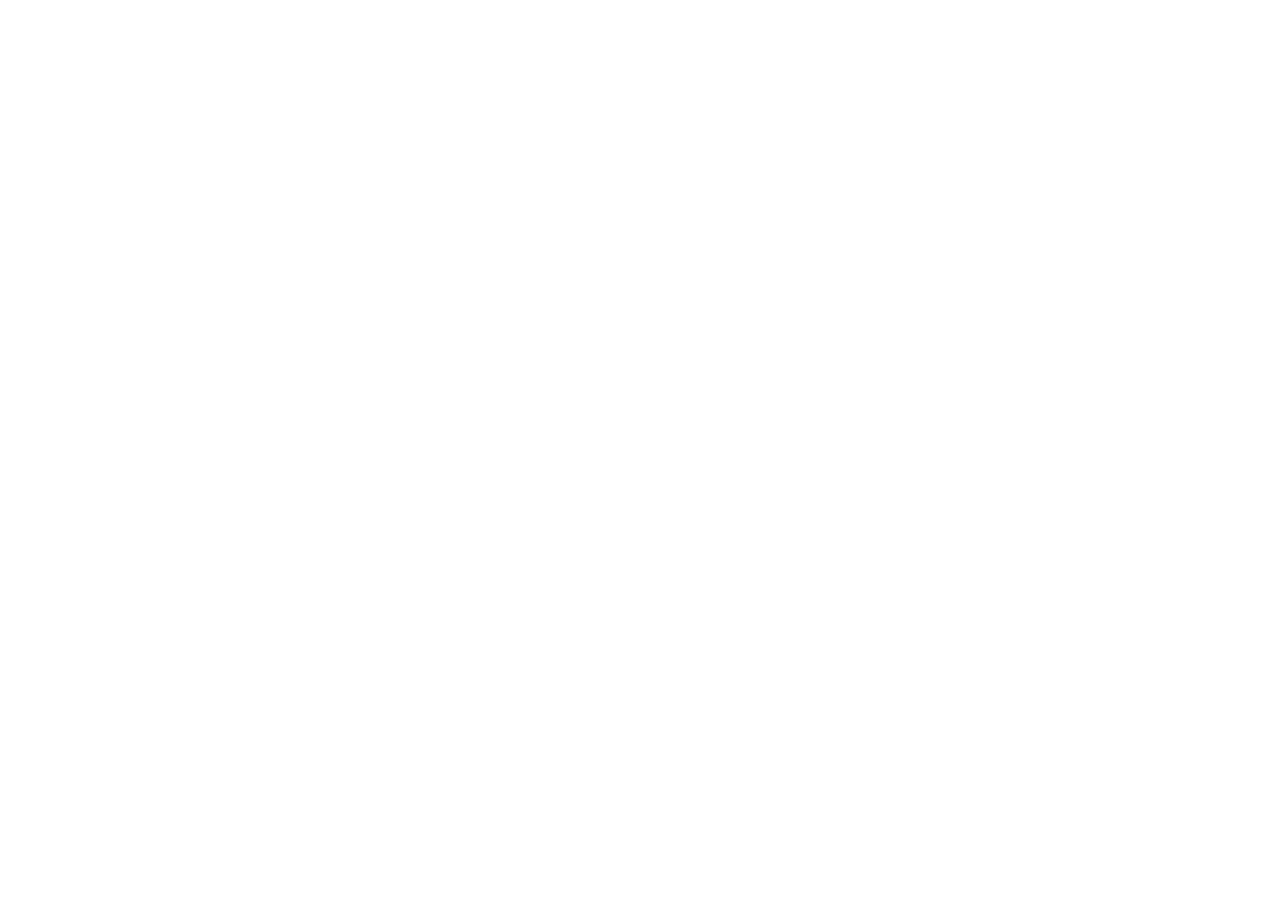
==== home.html @ 19180fc0 "inciando home html" ====
<!DOCTYPE html>
<html lang="en">
<head>
    <meta charset="UTF-8">
    <meta http-equiv="X-UA-Compatible" content="IE=edge">
    <meta name="viewport" content="width=device-width, initial-scale=1.0">
    <title>Home</title>
</head>
<body>
    
</body>
</html>
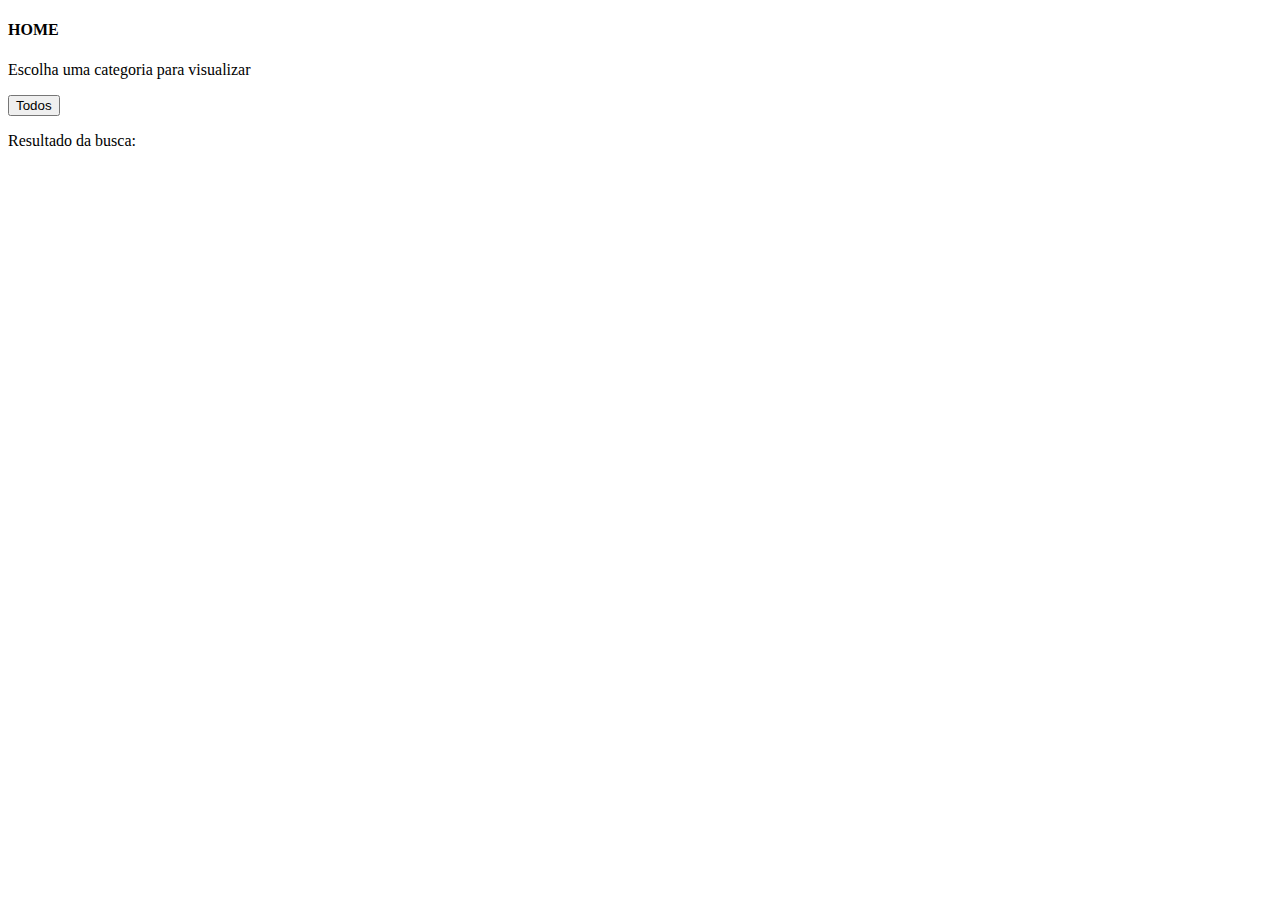
==== commit fcf9cfd3: "atualizando css, html e criando js" ====
--- a/home.html
+++ b/home.html
@@ -7,6 +7,15 @@
     <title>Home</title>
 </head>
 <body>
+    <h4>HOME</h4>
+    <p>Escolha uma categoria para visualizar</p>
+    <button>Todos</button>
+
+    <section>
+        <p>Resultado da busca:</p>
+        <img src="">
+
+    </section>
     
 </body>
 </html>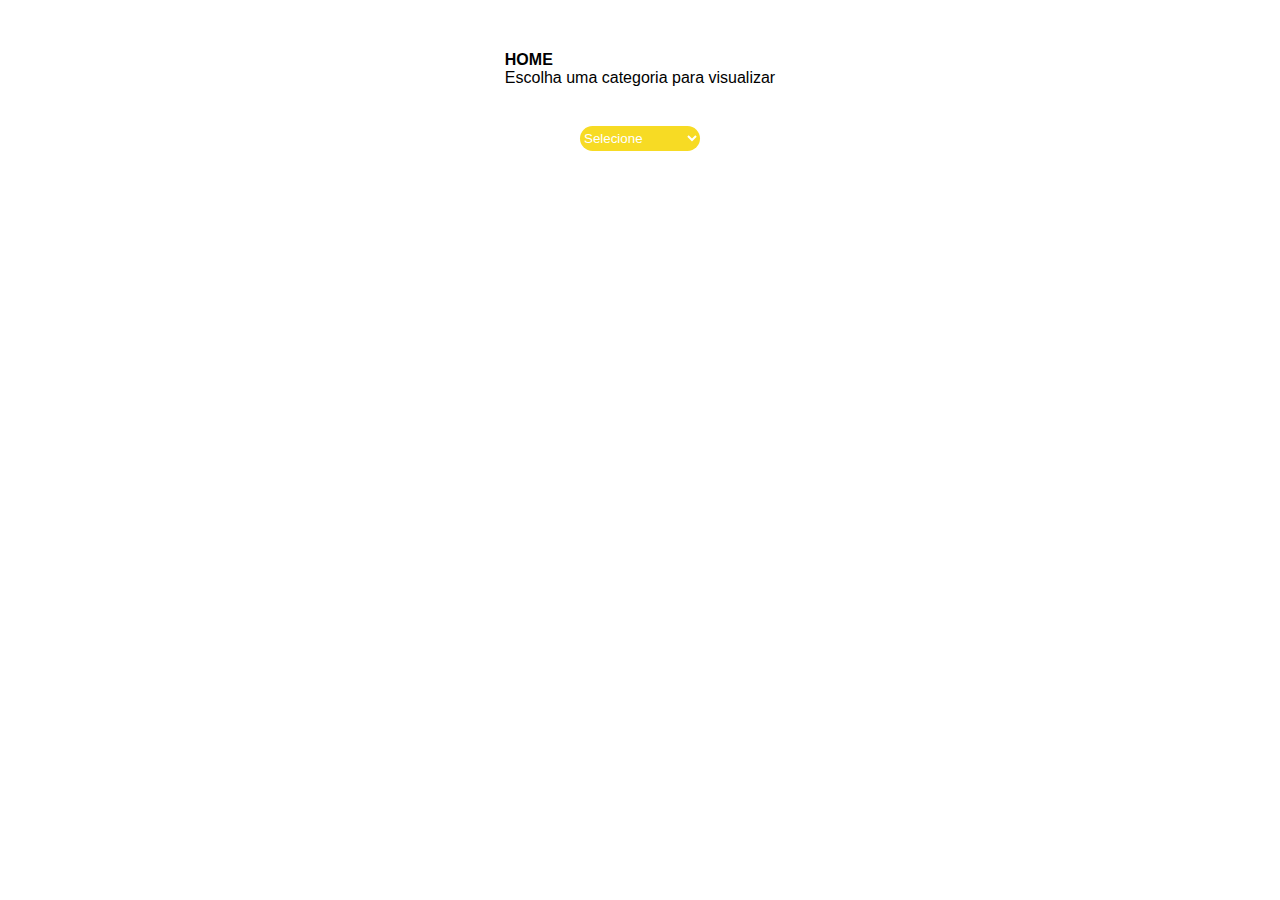
==== commit 7c252824: "criando aplicação js" ====
--- a/home.html
+++ b/home.html
@@ -1,21 +1,25 @@
 <!DOCTYPE html>
 <html lang="en">
-<head>
-    <meta charset="UTF-8">
-    <meta http-equiv="X-UA-Compatible" content="IE=edge">
-    <meta name="viewport" content="width=device-width, initial-scale=1.0">
+  <head>
+    <meta charset="UTF-8" />
+    <meta http-equiv="X-UA-Compatible" content="IE=edge" />
+    <meta name="viewport" content="width=device-width, initial-scale=1.0" />
+    <link rel="stylesheet" href="css/home.css" />
     <title>Home</title>
-</head>
-<body>
-    <h4>HOME</h4>
-    <p>Escolha uma categoria para visualizar</p>
-    <button>Todos</button>
-
-    <section>
-        <p>Resultado da busca:</p>
-        <img src="">
-
-    </section>
-    
-</body>
-</html>+  </head>
+  <body>
+    <main>
+      <div>
+        <h4>HOME</h4>
+        <p>Escolha uma categoria para visualizar</p>
+      </div>
+      <select name="categories" id="animals">
+        <option value="selecione" disabled selected>Selecione</option>
+        <option value="todos">Todos</option>
+      </select>
+      <p hidden>Resultados da Busca:</p>
+      <section></section>
+    </main>
+    <script src="app.js"></script>
+  </body>
+</html>
--- a/css/home.css
+++ b/css/home.css
@@ -0,0 +1,63 @@
+* {
+  padding: 0;
+  margin: 0;
+  font-family: "Gill Sans", "Gill Sans MT", Calibri, "Trebuchet MS", sans-serif;
+}
+
+main {
+  display: flex;
+  flex-direction: column;
+  width: 100vw;
+  height: 100%;
+  align-items: center;
+  justify-content: center;
+}
+
+div {
+  margin: 4% 4% 1%;
+}
+
+section {
+  margin: 2%;
+  color: rgb(71, 70, 70);
+  padding-left: 2%;
+  display: flex;
+  flex-direction: column;
+  background-color: plum;
+}
+
+select {
+  margin: 2% 4%;
+  background-color: rgb(247, 219, 36);
+  width: 120px;
+  height: 25px;
+  border-radius: 20px;
+  border: none;
+  color: white;
+}
+
+select:focus {
+  outline: 0;
+}
+
+.item {
+  height: 40%;
+  width: 70%;
+  background-color: white;
+  border-radius: 15px;
+  display: flex;
+}
+
+.item img {
+  height: 100%;
+  width: 50%;
+  border-radius: 15px 0 0 15px;
+}
+
+.text-card {
+  display: flex;
+  flex-direction: column;
+  align-items: center;
+  width: 50%;
+  justify-content: space-around;
+}
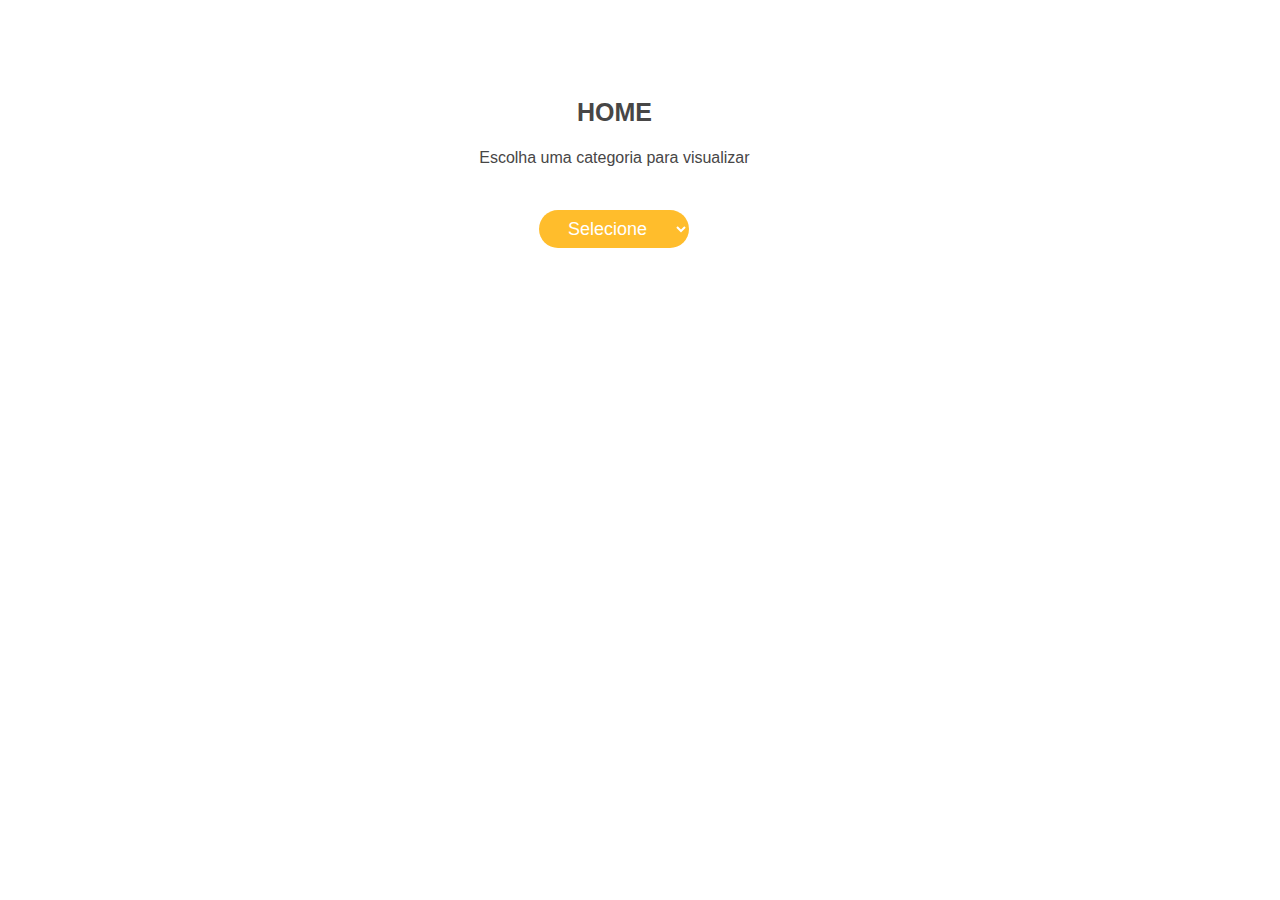
==== commit f320c804: "Atualizando cores e verificando textos" ====
--- a/home.html
+++ b/home.html
@@ -9,7 +9,7 @@
   </head>
   <body>
     <main>
-      <div>
+      <div class="text">
         <h4>HOME</h4>
         <p>Escolha uma categoria para visualizar</p>
       </div>
--- a/css/home.css
+++ b/css/home.css
@@ -7,14 +7,24 @@
 main {
   display: flex;
   flex-direction: column;
-  width: 100vw;
+  width: 96vw;
   height: 100%;
   align-items: center;
   justify-content: center;
 }
 
+.text {
+  color: rgb(71, 70, 70);
+}
+
+.text h4 {
+  font-size: 25px;
+  text-align: center;
+  margin-bottom: 8%;
+}
+
 div {
-  margin: 4% 4% 1%;
+  margin: 8% 4% 1%;
 }
 
 section {
@@ -23,17 +33,20 @@
   padding-left: 2%;
   display: flex;
   flex-direction: column;
-  background-color: plum;
+  background-color: rgb(247, 210, 247);
+  width: 340px;
 }
 
 select {
-  margin: 2% 4%;
-  background-color: rgb(247, 219, 36);
-  width: 120px;
-  height: 25px;
+  margin: 2.5% 4%;
+  background-color: #ffbd2c;
+  width: 150px;
+  height: 38px;
   border-radius: 20px;
   border: none;
   color: white;
+  padding-left: 2%;
+  font-size: 18px;
 }
 
 select:focus {
@@ -42,7 +55,7 @@
 
 .item {
   height: 40%;
-  width: 70%;
+  width: 90%;
   background-color: white;
   border-radius: 15px;
   display: flex;
